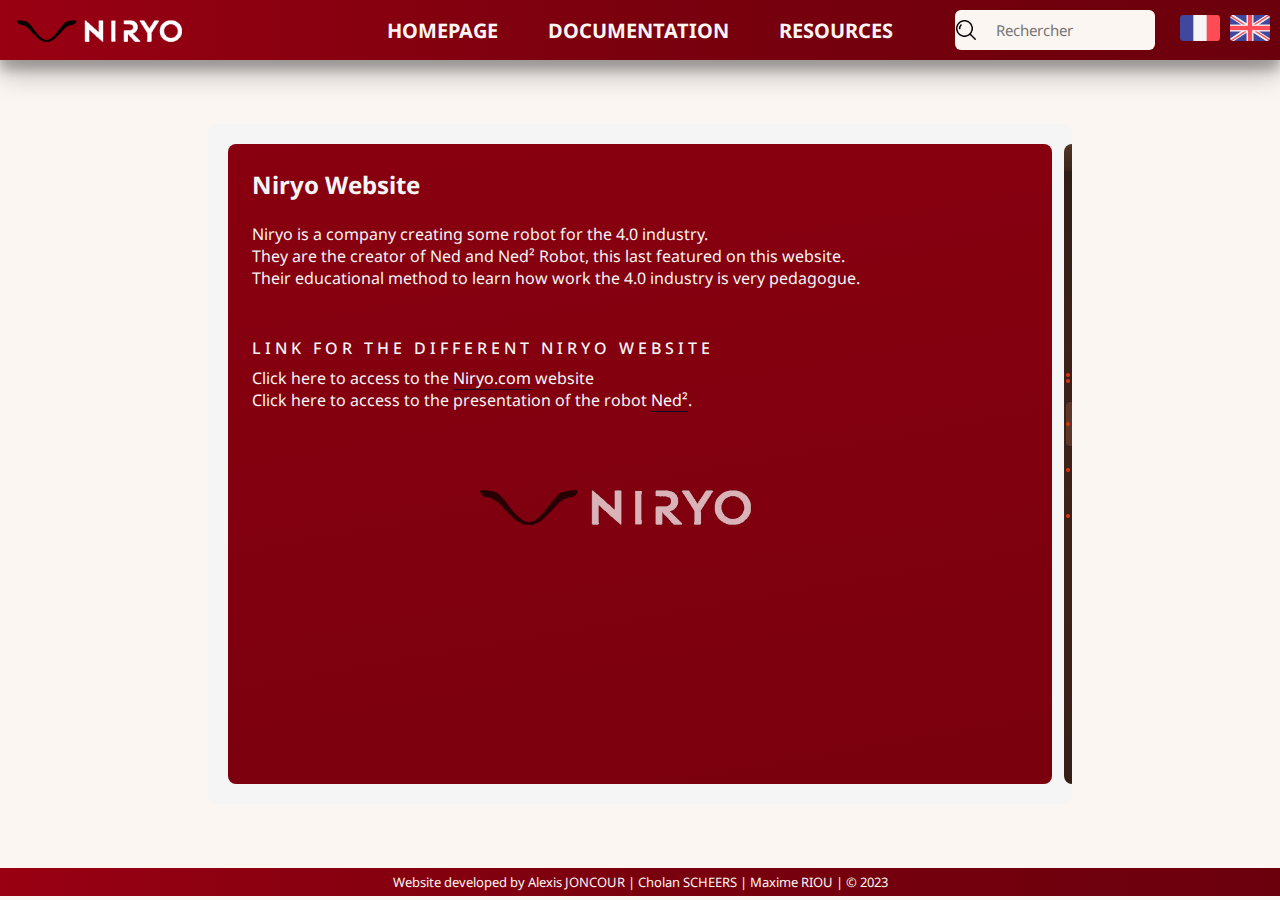
==== eng_informations.html @ 46eecc45 "Add files via upload" ====
<!DOCTYPE html>
<html lang="fr">

<head>
  <meta charset="UTF-8">
  <meta http-equiv="X-UA-Compatible" content="IE=edge">
  <meta name="viewport" content="width=device-width, initial-scale=1.0">
  <link rel="shortcut icon" href="assets/icons/bras-robotise.png"> <!-- Logo de la page web -->
  <link href="style3.css" rel="stylesheet" type="text/css"/>
  <script defer src="script.js"></script>
  <title>Resources | Nyrio Ned²</title> <!-- Titre de la page web -->
</head>

<body>

  <div class="nav-container">
    <a href="eng_accueil.html"><img class="navbar-logo" src="assets/icons/logo-niryo-noir.png"></a>

    <!-- Menu Burger -->
    <div class="navbar-burger-items" id="burger-items">
      <ul>
        <li>
          <a href="eng_accueil.html" class="burger-btn">Homepage</a>
        </li>
        <li>
          <a href="eng_documentation.html" class="burger-btn">Documentation</a>
        </li>
        <li>
          <a href="eng_informations.html" class="burger-btn">Resources</a>
        </li>
        <li>
          <a href="informations.html"><img src="assets/icons/flag-fr.png" class="flag-unit"></a>
          <a href="eng_informations.html"><img src="assets/icons/flag-uk.png" class="flag-unit"></a>
        </li>
      </ul>
    </div>

    <div class="navbar-burger">

      <label class="burger" for="button-burger"><img src="assets/icons/menu.png" class="img-burger"></label>
      <button id="button-burger" onclick="burgerclic()"></button>

    </div>

    <nav class="navbar-items">
      <ul>
        <li class="button-nav">
          <a href="eng_accueil.html">Homepage</a>
        </li>
        <li class="button-nav">
          <a href="eng_documentation.html">Documentation</a>
        </li>
        <li class="button-nav">
          <a href="eng_informations.html">Resources</a>

        </li>
      </ul>
    </nav>

    <div class="navbar-search">
      <input type="search" placeholder="Rechercher" class="navbar-search">

      <div class="flags">
        <a href="informations.html"><img src="assets/icons/flag-fr.png" class="flag-unit"></a>
        <a href="eng_informations.html"><img src="assets/icons/flag-uk.png" class="flag-unit"></a>
      </div>
    </div>

  </div>


  <div class="slided">
    <div class="container">

      <!-- Première slide présentant l'entreprise Niryo-->
      <div class="item">
        <h2>Niryo Website</h2>
        <p>
            <br>Niryo is a company creating some robot for the 4.0 industry. <br>
            They are the creator of Ned and Ned² Robot, this last featured on this website. <br>
            Their educational method to learn how work the 4.0 industry is very pedagogue. <br>
        </p>
        <h4>Link for the different Niryo Website</h4>
        <p>Click here to access to the <a id="item-1" href="https://niryo.com/fr/" target="_blank">Niryo.com</a>
            website</p>
        <p>Click here to access to the presentation of the robot <a id="item-1"
                href="https://niryo.com/fr/solution-robotique-education-recherche/ned2-robot-education/"
                target="_blank"> Ned²</a>.</p>
        <a href="https://niryo.com/fr/"><img src="assets/icons/logo-niryo2-noir.png" class="imgm1"></a>
    </div>

      <!-- Deuxième slide présentant le projet de Gwendal-->
      <div class="item">
        <h2>Gwendal Troadec's Project</h2>
        <p>
            <br>Gwendal had the project to install the ROS (Robot Operating System). <br>
            ROS allows the simulation of the robot NED². <br>
            The simulation allows also the possibility to manage the environmental conditions around the robot.
            <br>
            And he permits to do some simulation test in order to avoid all possible damage on the hardware.
            <br> <br>
            On this page bellow, Gwendal has wrote the installation instructions of ROS
        </p>
        <h4>Link for the Gwendal's website</h4>
        <p>Click here to access the to <a id="item-2" href="https://gw8ndal.github.io/posts/ros/"
                target="_blank">ros.html</a> website.</p>
    </div>

      <!-- Troisième slide présentant les problèmes pouvant être rencontrés-->
      <div class="item">
        <h2>Possible issues</h2>
        <p>
            <br>On this proposed website, all the problems who can be encountered are presented.<br>
            That permit to know what the error code who can be encourtered during the utilization of the robot.
            <br>
            <br>
        </p>
        <h4>Link to see the different error</h4>
        <p>Click here to access to the <a id="item-3"
                href="https://niryo.com/docs/niryo-one/assembly-guide/possible-issues/#pll_switcher"
                target="_blank"> possible-issues</a> website.</p>
        <a href="https://niryo.com/docs/niryo-one/assembly-guide/possible-issues/#pll_switcher"
            target="_blank"><img src="assets/icons/logo-niryo2-noir.png" class="imgm1"></a>
    </div>

      <!-- Quatrième slide présentant La Croix Rouge-->
      <div class="item">
        <h2>La Croix Rouge - La Salle</h2>
        <p>
            <br>Our Two-Year Technical Degree in High School, named "BTS SN", just become the "BTS CIEL".<br>
            Cybersécurité Informatique et réseaux, Electronique.<br>
            To discover all the modification of this reform,<br>
            La Croix Rouge offers you an explanation of this new sector.<br>
        </p>
        <h4>Link to go on the La Croix Rouge website</h4>
        <p>Click here to access to the<a id="item-4"
                href="https://www.lacroixrouge-brest.fr/ecoles-formations/enseignement-superieur/bts-systemes-numeriques/"
                target="_blank"> BTS CIEL</a> website.</p>
        <a href="https://www.lacroixrouge-brest.fr/ecoles-formations/enseignement-superieur/bts-systemes-numeriques/"
            target="_blank"> <img src="assets/icons/lasalle2019.png" class="imgm2"> </a>
    </div>
    </div>
  </div>

</body>

<!-- Footer présentant les élèves du projet -->
<footer>
  <div class="footer-credits">
    <p>Website developed by Alexis JONCOUR | Cholan SCHEERS | Maxime RIOU | © 2023</p>
  </div>
</footer>

</html>


<script>
  window.addEventListener('load', function() {
    // Fonction pour changer la couleur de fond de .nav-container
    function changeColor() {
      var navContainer = document.querySelector('.nav-container');
      var footer = document.querySelector('.footer-credits');
      var item1 = document.querySelector('.item:nth-child(1)');
      var item2 = document.querySelector('.item:nth-child(2)')
      var item3 = document.querySelector('.item:nth-child(3)');
      var item4 = document.querySelector('.item:nth-child(4)');

      navContainer.style.background = "linear-gradient(to right, #990012, #7a000e, #6b000c)";
      footer.style.background = "linear-gradient(to right, #990012, #7a000e, #6b000c)";
      item1.style.background = "linear-gradient(170deg, #890010, #7a000e)";
      item3.style.background = "linear-gradient(170deg, #6b000c, #5b000a)";
      item4.style.background = "linear-gradient(170deg, #890010, #7a000e)";
      item2.style.backgroundImage = "url(assets/photos/screen_simulation_rouge.png)";
    }
  
    // Appel de la fonction pour changer la couleur de fond de .nav-container
    changeColor();
  });
  </script>
---- style3.css ----
@import url('https://fonts.googleapis.com/css2?family=Bitter:wght@500&family=Merriweather+Sans&family=Noto+Sans&display=swap');
@import url('https://fonts.googleapis.com/css2?family=Libre+Franklin:wght@500&display=swap');

/*==== PRINCIPALE ====*/
*, ::before, ::after { /* modification margin et padding par défaut de la page pour éviter des pbs au niveau des width et height */
    box-sizing: border-box;
    margin: 0;
    padding: 0;
    font-family: 'Noto Sans', sans-serif;
}

:root {
    --fluid-width: calc(100vw - 3rem);
    --hauteur-menu: 60px;
}

html {
    scroll-behavior: smooth; /* Animation de scroll plus propre */
    background-color:#FCF6F3;
}

/*==== BARRE DE NAVIGATION  ====*/

.nav-container {
    height: 60px; 
    width: 100%; 
    display: flex;
    justify-content: space-between;
    align-items: center;
    background: linear-gradient(to left, #001952, #043775, #12769E);
    box-shadow: rgba(0, 0, 0, 0.25) 0px 14px 28px, rgba(0, 0, 0, 0.22) 0px 10px 10px;
    transition: height 0.3s ease;
}

nav ul{
    display: flex;
    list-style: none;
    gap: 50px;
}
/*Div Logo*/
.navbar-logo{
    height: 200px;
    display: flex;
    justify-content: start;
    padding: 15px;
}

/*Div Navbar*/
.navbar-items{
    display: flex;
    justify-content: center;
    text-decoration: none;
}
.button-nav a {
    font-weight: bold;
    font-size: 20px;
    color: #FCF6F3;
    text-transform: uppercase;
    text-decoration: none;
}
.button-nav:hover { 
    transition: all 0.2s ease-in-out;
    opacity: 0.7;
}

/*Div Search + Flags*/
.flags{
    display: flex;
    margin-right: 5px;
}
.flag-unit{
    height: 40px;
    margin: 5px;
}

.navbar-search{
    display: flex;
    justify-content: end;
    align-items: center;
    gap: 20px;
}

/*Barre de Recherche*/
.navbar-search {
    border: 0;
    height: 40px;
    background-repeat: no-repeat;
    border-radius: 6px;
    padding-left: 20px;
    width: 200px;
    font-size: 18px;
}

input[type="search"] {
    display: block;
    margin: 0;
    padding: 9px 4px 9px 40px;
    font-size: 15px;
    color: inherit;
    border: 1px solid transparent;
    border-radius: inherit;
    background: #FCF6F3 url("assets/icons/search.png") bottom center no-repeat;
    background-position: left;
    background-size: 20px;
}


/*==== MENU BURGER ====*/

.navbar-burger-items{
    display: none;
    justify-content: center;
    flex-direction: row;
    font-size: 30px;
}

.navbar-burger-items ul{
    list-style: none;
    gap: 50px;
    text-decoration: none;
    text-align: center;
}

.navbar-burger-items a{
    font-weight: bold;
    font-size: 40px;
    color: #FCF6F3;
    text-transform: uppercase;
    text-decoration: none;
}

.burger-btn:hover { 
    transition: all 0.2s ease-in-out;
    opacity: 0.7;
}

.navbar-burger{
    display: flex;
    flex-direction: column;
    text-decoration: none;
}

#button-burger {display:none;}

.img-burger{
    display: flex;
    cursor: pointer;
    justify-content: center;
    overflow: visible;
    width: 60px;
    padding: 5px;
}

.img-burger:hover{
    transition: all 0.15s ease-in-out;
    opacity: 0.5;
}



/* ===== SCROLLER =====*/

.slided{
    padding: 5%;
    align-items: center;
    justify-content: center;
    display: flex;
}
.container {
    display: flex;
    overflow-x: scroll;
    padding: 20px;
    width: 75%;
    height: 680px;
    background: whitesmoke;
    scroll-snap-type: x mandatory;
    scroll-padding: 24px;
    border-radius: 8px;
    gap: 12px;
}

.container::-webkit-scrollbar {
    height: 6px;
}

.container::-webkit-scrollbar-track {
    background-color: rgba(0, 0, 0, 0.15);
    border-radius: 4px;
}

.container::-webkit-scrollbar-thumb {
    background-color: rgba(0, 0, 0, 0.2);
    border-radius: 4px;
}

.container .item {
    flex: 0 0 100%;
    padding: 24px;
    color: whitesmoke;
    border-radius: 8px;
    scroll-snap-align: start;
}

.container .item h2 {
    text-transform: capitalize;
}

.container .item h4 {
    text-transform: uppercase;
    letter-spacing: 4px;
    font-weight: 500;
    margin-top: 48px;
    margin-bottom: 8px;
}

/* Couleur de fond de la première slide */
.container .item:nth-child(1) {
    background: linear-gradient(170deg, #12769E, #043775 );
    
}
/* Couleur de fond de la deuxième slide */
.container .item:nth-child(2) {
    background-image: url('assets/photos/screen_simulation.png');
    
}
/* Couleur de fond de la troisième slide */
.container .item:nth-child(3) {
    background: linear-gradient(170deg, #0A0F27, #043775);
}
/* Couleur de fond de la quatrième slide */
.container .item:nth-child(4) {
    background: linear-gradient(170deg, #043775, #12769E);

}

/*Modification Image à l'intérieur des slides*/
.imgm1{
    width: 40%;
    padding: 2%;
    margin-top: 8%;
    margin-left: 27%;
    opacity: 70%;
}
.imgm2{
    width: 30%;
    padding: 2%;
    margin-left: 33%;
    opacity: 70%;
}


/*Modification de l'affichage des liens hypertext*/
#item-1 {
    text-decoration:none;
    color: white;
    border-bottom: 1px solid #0A0F27;
}
#item-2 {
    text-decoration:none;
    color: white;
    border-bottom: 1px solid #12769E;
}
#item-3 {
    text-decoration:none;
    color: white;
    border-bottom: 1px solid #12769E;
}
#item-4 {
    text-decoration:none;
    color: white;
    border-bottom: 1px solid #0A0F27;
}

/* Footer */
.footer-credits{
    font-size: 13px;
    padding: 5px;
    text-align: center;
    color:#FCF6F3;
    width: 100%;
    background: linear-gradient(to left, #001952, #043775, #12769E);
}

/* === RESPONSIVE === */

/* = Petit Ecran = */
@media only screen and (max-width: 1208px) {
    .img-burger {
        display: flex;
    }
    .navbar-burger-items{
        display: none;
    }

    .navbar-items {
        display: none;
    }
    .navbar-search {
        display: none;
    }
    
}

/* = Ecran Pc Portable 1920 x 1080 = */

@media only screen and (min-width: 1208px) {
    .nav-container {
        display: flex;
        justify-content: space-between;
        height: 60px;
    }
    .navbar-items {
        width: 28vw;
    }
    .navbar-burger{
        display: none;
    }
    .navbar-burger-items{
        display: none
    }
    .img-burger {
        display: none;
    }
}

/* = Ecran Télé iiyama 3800 x 2160 = */
@media only screen and (min-width: 3800px) {
    .nav-container {
        display: flex;
        justify-content: space-between;
        width: 200%;
    }
    .navbar-items {
        display: flex;
        justify-content: space-between;
    }
    .navbar-burger{
        display: none;
    }
    .navbar-burger-items{
        display: none
    }
    .img-burger {
        display: none;
    }
}
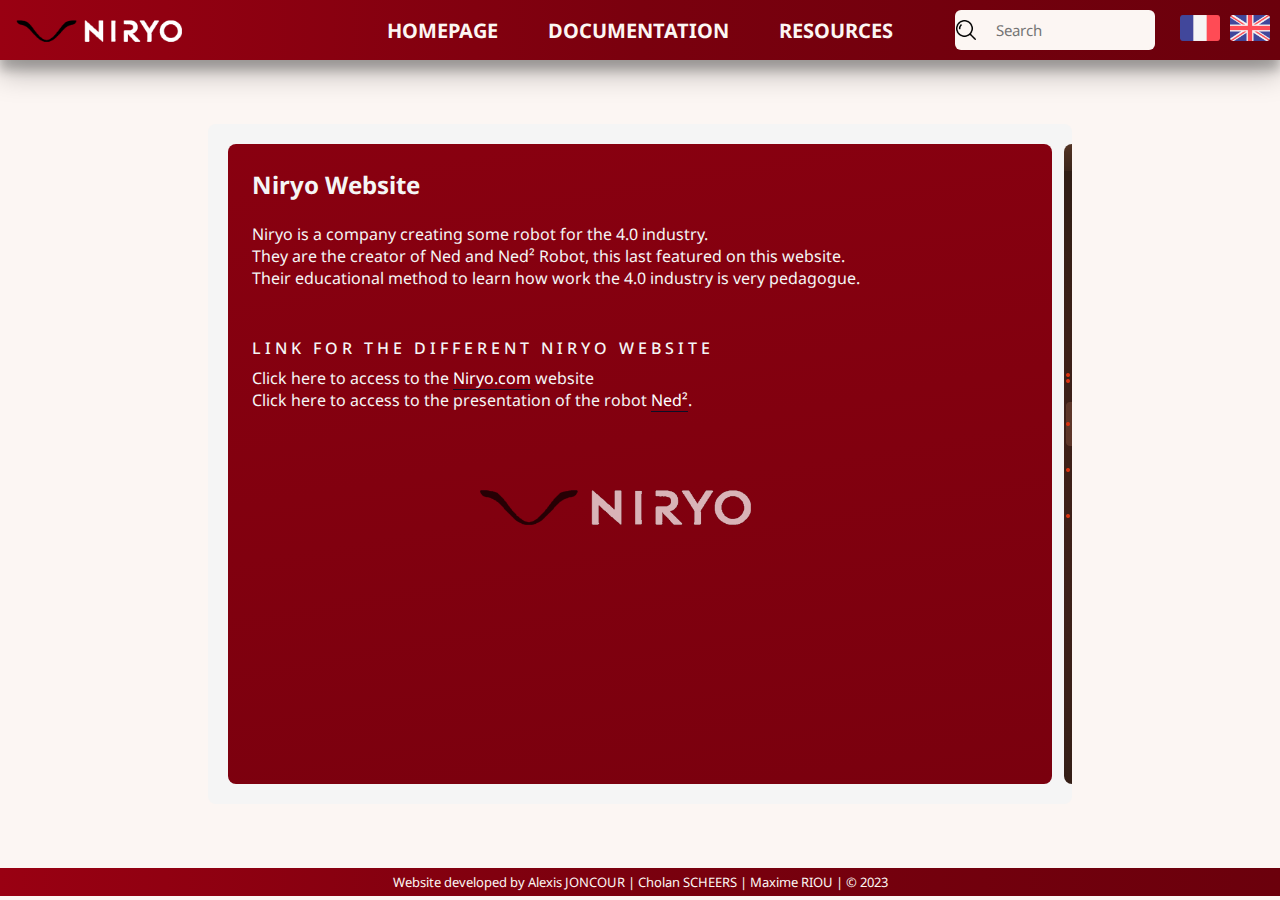
==== commit 693ef4d0: "Update eng_informations.html" ====
--- a/eng_informations.html
+++ b/eng_informations.html
@@ -58,7 +58,7 @@
     </nav>
 
     <div class="navbar-search">
-      <input type="search" placeholder="Rechercher" class="navbar-search">
+      <input type="search" placeholder="Search" class="navbar-search">
 
       <div class="flags">
         <a href="informations.html"><img src="assets/icons/flag-fr.png" class="flag-unit"></a>
@@ -184,4 +184,4 @@
 
         
 
-        +        
